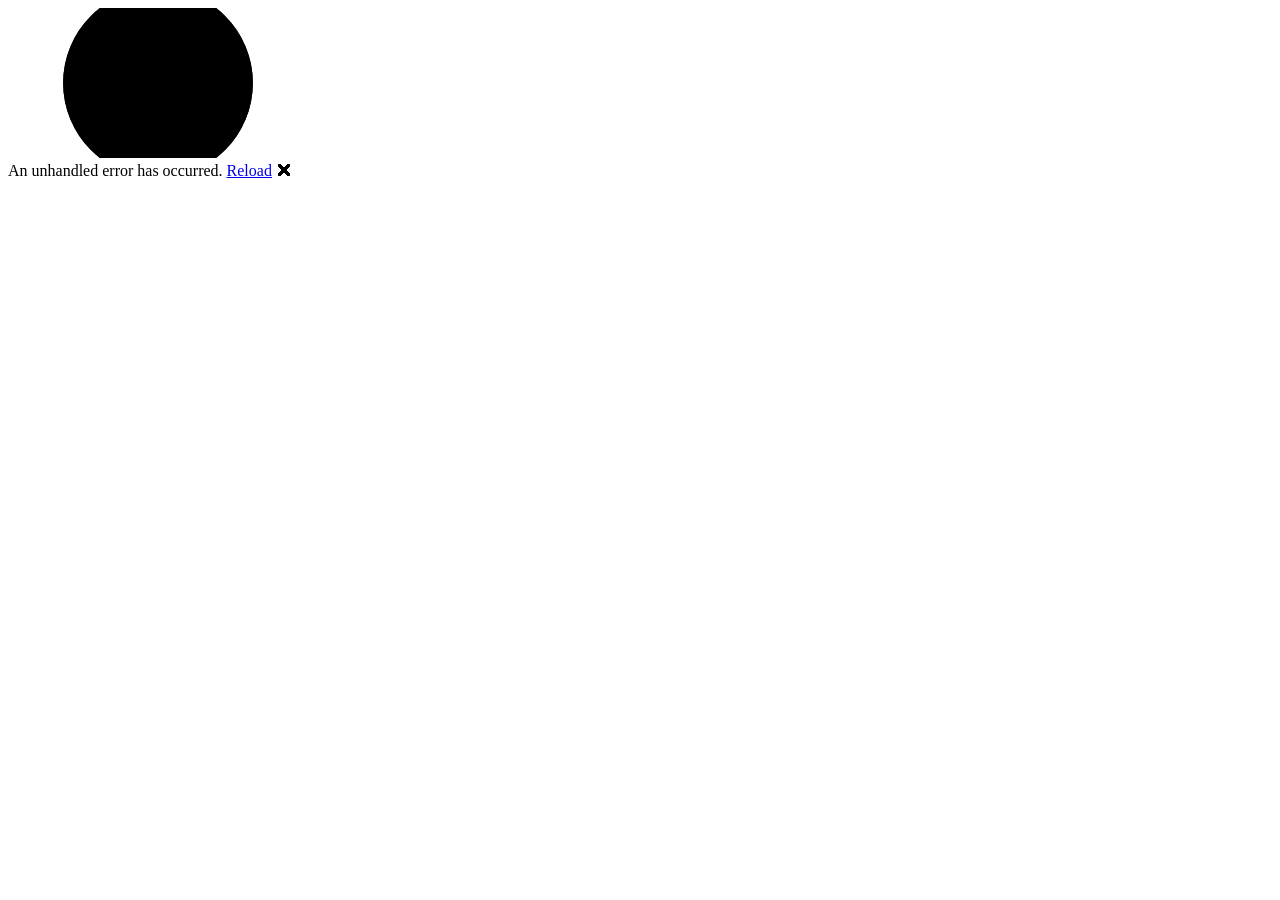
==== wwwroot/index.html @ 4e43ecd5 "Add project files." ====
<!DOCTYPE html>
<html lang="en">

<head>
    <meta charset="utf-8" />
    <meta name="viewport" content="width=device-width, initial-scale=1.0" />
    <title>AIJOURNALMATCHERWEB</title>
    <base href="/" />
    <link rel="preload" id="webassembly" />
    <link rel="stylesheet" href="lib/bootstrap/dist/css/bootstrap.min.css" />
    <link rel="stylesheet" href="css/app.css" />
    <link rel="icon" type="image/png" href="favicon.png" />
    <link href="AIJOURNALMATCHERWEB.styles.css" rel="stylesheet" />
    <script type="importmap"></script>
</head>

<body>
    <div id="app">
        <svg class="loading-progress">
            <circle r="40%" cx="50%" cy="50%" />
            <circle r="40%" cx="50%" cy="50%" />
        </svg>
        <div class="loading-progress-text"></div>
    </div>

    <div id="blazor-error-ui">
        An unhandled error has occurred.
        <a href="." class="reload">Reload</a>
        <span class="dismiss">🗙</span>
    </div>
    <script src="_framework/blazor.webassembly#[.{fingerprint}].js"></script>
</body>

</html>
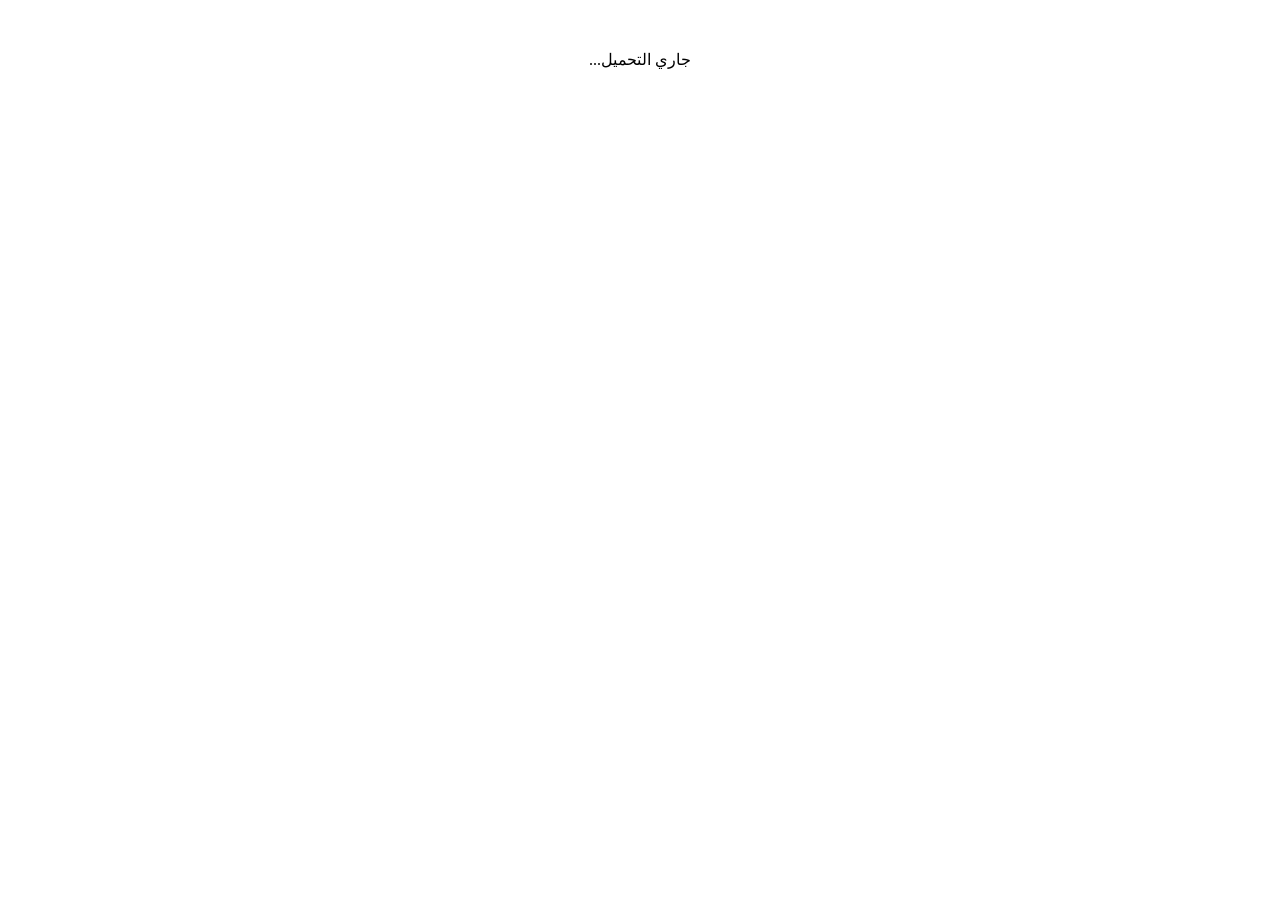
==== commit 5ceb2a6d: "Update home page and add new pages" ====
--- a/wwwroot/index.html
+++ b/wwwroot/index.html
@@ -1,34 +1,20 @@
 <!DOCTYPE html>
-<html lang="en">
-
+<html lang="ar" dir="rtl">
 <head>
     <meta charset="utf-8" />
     <meta name="viewport" content="width=device-width, initial-scale=1.0" />
-    <title>AIJOURNALMATCHERWEB</title>
+    <title>AI Journal Matcher</title>
     <base href="/" />
-    <link rel="preload" id="webassembly" />
+
     <link rel="stylesheet" href="lib/bootstrap/dist/css/bootstrap.min.css" />
     <link rel="stylesheet" href="css/app.css" />
-    <link rel="icon" type="image/png" href="favicon.png" />
-    <link href="AIJOURNALMATCHERWEB.styles.css" rel="stylesheet" />
-    <script type="importmap"></script>
+    <link rel="stylesheet" href="https://cdn.jsdelivr.net/npm/bootstrap-icons@1.11.1/font/bootstrap-icons.css">
+    <link href="https://fonts.googleapis.com/css2?family=Cairo:wght@400;600;700&display=swap" rel="stylesheet">
 </head>
-
 <body>
     <div id="app">
-        <svg class="loading-progress">
-            <circle r="40%" cx="50%" cy="50%" />
-            <circle r="40%" cx="50%" cy="50%" />
-        </svg>
-        <div class="loading-progress-text"></div>
+        <div style="text-align:center; margin-top: 50px;">جاري التحميل...</div>
     </div>
-
-    <div id="blazor-error-ui">
-        An unhandled error has occurred.
-        <a href="." class="reload">Reload</a>
-        <span class="dismiss">🗙</span>
-    </div>
-    <script src="_framework/blazor.webassembly#[.{fingerprint}].js"></script>
+    <script src="_framework/blazor.webassembly.js"></script>
 </body>
-
-</html>
+</html>
--- a/wwwroot/css/app.css
+++ b/wwwroot/css/app.css
@@ -0,0 +1,321 @@
+@import url('https://fonts.googleapis.com/css2?family=Cairo:wght@400;600;700;800&display=swap');
+
+:root {
+    --bg-color: #F4F7F6;
+    --sidebar-bg: #1E293B;
+    --sidebar-hover: #334155;
+    --text-primary: #1E293B;
+    --text-secondary: #64748B;
+    --accent: #6366F1;
+    --card-bg: #FFFFFF;
+}
+
+body {
+    font-family: 'Cairo', sans-serif;
+    background-color: var(--bg-color);
+    margin: 0;
+    color: var(--text-primary);
+}
+
+/* =========================================
+   الشريط الجانبي (Sidebar)
+   ========================================= */
+.sidebar {
+    width: 260px;
+    background: linear-gradient(180deg, #1E293B 0%, #0F172A 100%);
+    color: white;
+    height: 100vh;
+    position: fixed;
+    right: 0;
+    top: 0;
+    display: flex;
+    flex-direction: column;
+    box-shadow: -4px 0 15px rgba(0,0,0,0.1);
+    z-index: 1000;
+}
+
+.sidebar-header {
+    padding: 20px;
+    display: flex;
+    align-items: center;
+    border-bottom: 1px solid #334155;
+}
+
+.sidebar-logo-icon {
+    background: var(--accent);
+    width: 42px;
+    height: 42px;
+    border-radius: 10px;
+    display: flex;
+    align-items: center;
+    justify-content: center;
+    font-size: 20px;
+    margin-left: 12px;
+}
+
+.sidebar-nav {
+    padding: 10px;
+    flex-grow: 1;
+    overflow-y: auto;
+}
+
+.nav-item {
+    display: flex;
+    align-items: center;
+    padding: 12px 18px;
+    color: #CBD5E1;
+    text-decoration: none;
+    border-radius: 10px;
+    margin-bottom: 4px;
+    transition: 0.3s;
+    font-weight: 600;
+    font-size: 14px;
+    cursor: pointer;
+}
+
+    .nav-item:hover, .nav-item.active {
+        background-color: var(--sidebar-hover);
+        color: white;
+    }
+
+    .nav-item i {
+        font-size: 18px;
+        margin-left: 12px;
+        width: 24px;
+        text-align: center;
+    }
+
+.sidebar-footer {
+    padding: 20px;
+    border-top: 1px solid #334155;
+}
+
+.user-profile {
+    background: #334155;
+    border-radius: 10px;
+    padding: 12px;
+    display: flex;
+    align-items: center;
+    margin-bottom: 15px;
+}
+
+.user-avatar {
+    width: 36px;
+    height: 36px;
+    border-radius: 50%;
+    background: var(--accent);
+    display: flex;
+    align-items: center;
+    justify-content: center;
+    font-weight: bold;
+    margin-left: 10px;
+}
+
+.btn-logout {
+    background: #DC2626;
+    color: white;
+    border: none;
+    width: 100%;
+    padding: 12px;
+    border-radius: 10px;
+    font-weight: 600;
+    cursor: pointer;
+    display: flex;
+    align-items: center;
+    justify-content: center;
+    gap: 8px;
+    transition: 0.3s;
+}
+
+    .btn-logout:hover {
+        background: #B91C1C;
+    }
+
+/* =========================================
+   المحتوى الرئيسي (Main Content)
+   ========================================= */
+.main-content {
+    margin-right: 260px;
+    padding: 30px;
+    min-height: 100vh;
+}
+
+/* =========================================
+   الشريط العلوي (Top Navbar) - صف واحد أنيق
+   ========================================= */
+.home-top-navbar {
+    background: #FFFFFF;
+    border: 1px solid #E2E8F0;
+    border-radius: 16px;
+    padding: 16px 24px;
+    margin-bottom: 30px;
+    box-shadow: 0 4px 20px rgba(0, 0, 0, 0.03);
+    display: flex;
+    justify-content: space-between;
+    align-items: center;
+    flex-wrap: wrap; /* لضمان الترتيب على الشاشات الصغيرة */
+    gap: 16px;
+}
+
+.welcome-section {
+    display: flex;
+    flex-direction: column;
+}
+
+.welcome-title {
+    font-size: 20px;
+    font-weight: 800;
+    color: #1E293B;
+    margin: 0;
+}
+
+.welcome-subtitle {
+    font-size: 13px;
+    color: #64748B;
+    margin-top: 4px;
+}
+
+.navbar-actions {
+    display: flex;
+    align-items: center;
+    gap: 12px;
+}
+
+/* بطاقة المستخدم */
+.user-info-navbar {
+    display: flex;
+    align-items: center;
+    gap: 8px;
+    background: #F8FAFC;
+    padding: 6px 14px;
+    border-radius: 10px;
+    border: 1px solid #E2E8F0;
+}
+
+.user-avatar-nav {
+    width: 32px;
+    height: 32px;
+    border-radius: 8px;
+    background: linear-gradient(135deg, #6366F1, #8B5CF6);
+    color: white;
+    display: flex;
+    align-items: center;
+    justify-content: center;
+    font-weight: bold;
+    font-size: 14px;
+}
+
+.user-name-nav {
+    font-size: 13px;
+    font-weight: 700;
+    color: #1E293B;
+}
+
+/* بطاقة الوقت */
+.date-time-box {
+    display: flex;
+    align-items: center;
+    gap: 10px;
+    background: #F8FAFC;
+    padding: 8px 14px;
+    border-radius: 10px;
+    border: 1px solid #E2E8F0;
+}
+
+.date-text {
+    font-size: 13px;
+    color: #475569;
+    font-weight: 700;
+    display: flex;
+    align-items: center;
+    gap: 6px;
+}
+
+.time-text {
+    font-size: 14px;
+    color: #6366F1;
+    font-weight: 800;
+    font-family: monospace;
+}
+
+/* زر التحديث */
+.btn-refresh {
+    background: #6366F1;
+    color: white;
+    border: none;
+    padding: 10px 20px;
+    border-radius: 10px;
+    font-weight: 700;
+    font-size: 13px;
+    display: flex;
+    align-items: center;
+    gap: 6px;
+    cursor: pointer;
+    transition: 0.2s;
+    height: 42px;
+}
+
+    .btn-refresh:hover {
+        background: #4F46E5;
+        transform: translateY(-1px);
+        box-shadow: 0 4px 12px rgba(99, 102, 241, 0.3);
+    }
+
+/* =========================================
+   الكروت (Cards)
+   ========================================= */
+.card {
+    background: var(--card-bg);
+    border-radius: 16px;
+    padding: 24px;
+    box-shadow: 0 4px 6px -1px rgba(0, 0, 0, 0.05);
+    border: 1px solid #F1F5F9;
+    margin-bottom: 24px;
+}
+
+.stat-card {
+    display: flex;
+    justify-content: space-between;
+    align-items: center;
+}
+
+.stat-icon {
+    width: 56px;
+    height: 56px;
+    border-radius: 14px;
+    display: flex;
+    align-items: center;
+    justify-content: center;
+    font-size: 26px;
+}
+
+/* =========================================
+   الجدول (Table)
+   ========================================= */
+.table-custom {
+    width: 100%;
+    border-collapse: separate;
+    border-spacing: 0;
+}
+
+    .table-custom th {
+        background: #F8FAFC;
+        color: #64748B;
+        font-weight: 700;
+        font-size: 14px;
+        padding: 18px 24px;
+        text-align: right;
+        border-bottom: 2px solid #E2E8F0;
+    }
+
+    .table-custom td {
+        padding: 18px 24px;
+        border-bottom: 1px solid #F1F5F9;
+        color: #334155;
+        font-size: 15px;
+        transition: background-color 0.2s ease;
+    }
+
+    .table-custom tr:hover td {
+        background-color: #F8FAFC;
+    }
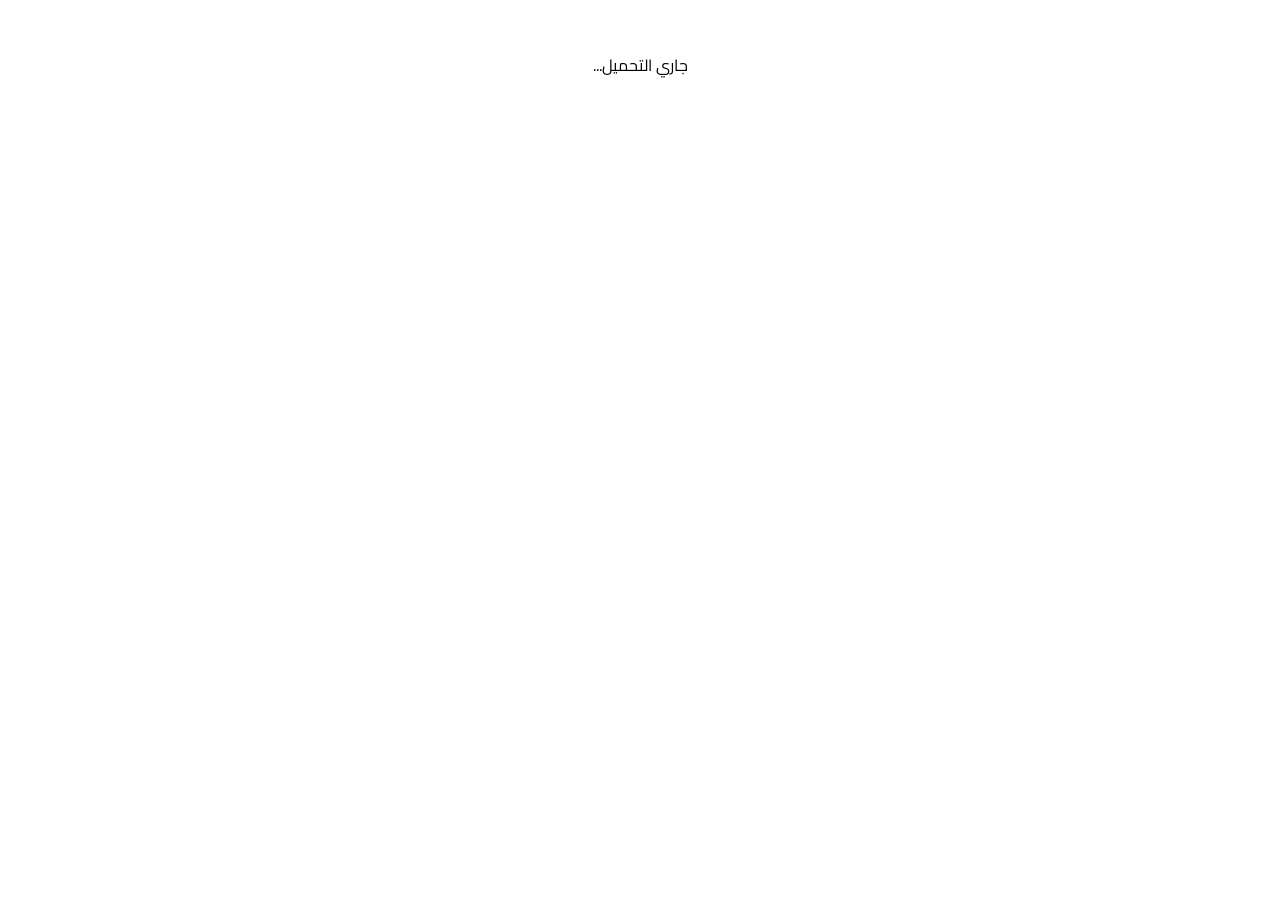
==== commit ba56144d: "Update home page and add new pages" ====
--- a/wwwroot/index.html
+++ b/wwwroot/index.html
@@ -13,8 +13,17 @@
 </head>
 <body>
     <div id="app">
-        <div style="text-align:center; margin-top: 50px;">جاري التحميل...</div>
+        <div style="text-align:center; margin-top: 50px; font-family: 'Cairo', sans-serif;">جاري التحميل...</div>
     </div>
+
+    <!-- سطر مهم جداً لتشغيل Blazor -->
     <script src="_framework/blazor.webassembly.js"></script>
+
+    <!-- مكتبة Chart.js -->
+    <script src="https://cdn.jsdelivr.net/npm/chart.js"></script>
+
+    <!-- استدعاء ملف الجافاسكربت الخاص بنا -->
+    <script src="https://cdn.jsdelivr.net/npm/chart.js"></script>
+    <script src="Charts.js"></script>
 </body>
 </html>
